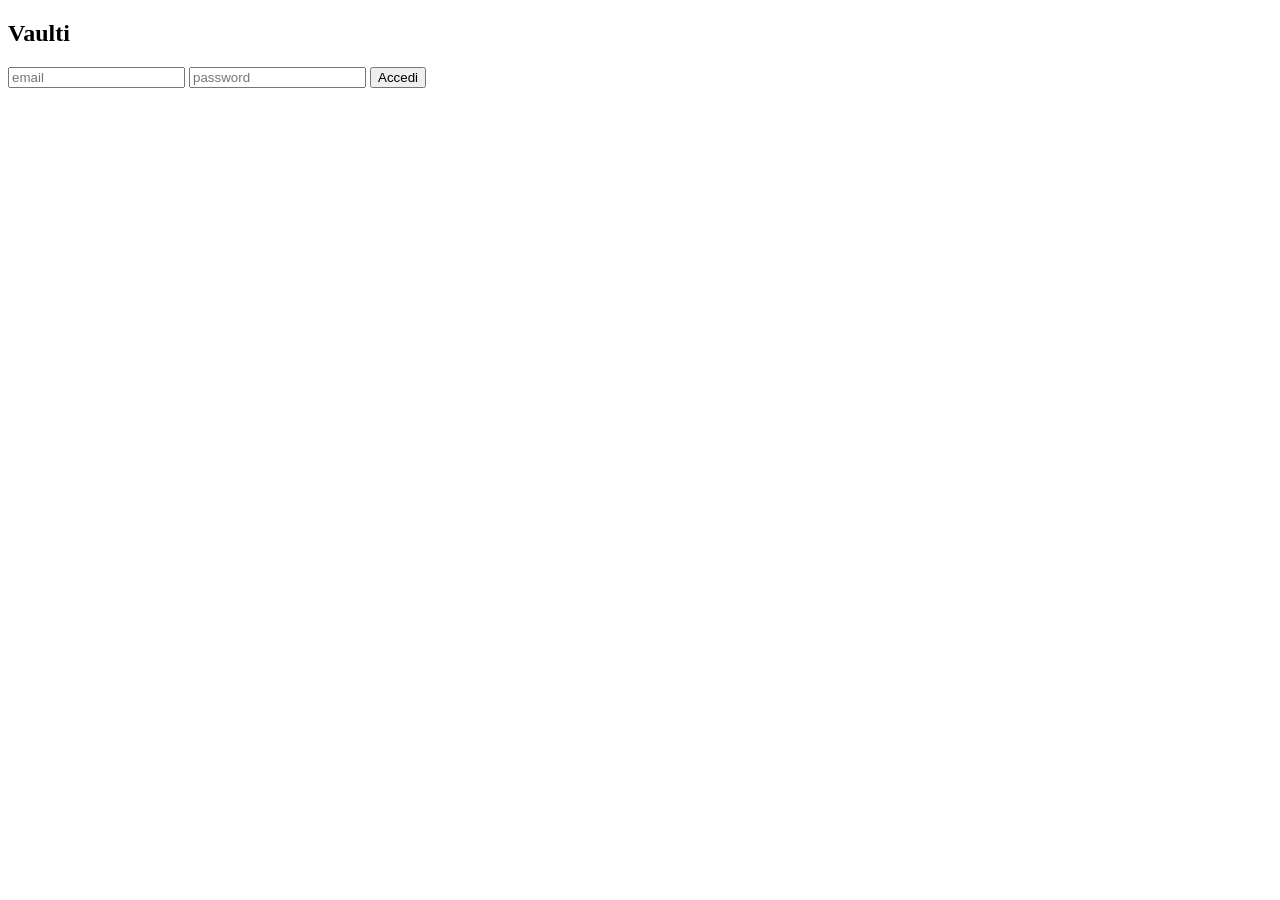
==== web/index.html @ 38659aa2 "feat: dashboard statica embedded con resume upload" ====
<!doctype html>
<html lang="it"><head><meta charset="utf-8">
<meta name="viewport" content="width=device-width,initial-scale=1"><title>Vaulti</title>
<link rel="stylesheet" href="/style.css"></head><body>
<section id="login" class="card">
  <h1>Vaulti</h1>
  <input id="email" type="email" placeholder="email" autocomplete="username">
  <input id="pw" type="password" placeholder="password" autocomplete="current-password">
  <button id="blogin">Accedi</button>
  <button id="breg" hidden>Primo utente (admin)</button>
  <p id="lerr" class="err"></p>
</section>
<main id="main" hidden>
  <header><span id="quota"></span><span>Sposta in:</span>
    <select id="mvsel"></select><button id="blogout">Esci</button></header>
  <nav id="crumbs"></nav>
  <div class="actions">
    <button id="bpick">Carica file</button>
    <button id="bfolder">Nuova cartella</button>
    <input id="file" type="file" hidden multiple>
  </div>
  <table id="listing"><tbody></tbody></table>
  <p id="prog"></p>
  <p id="merr" class="err"></p>
</main>
<script src="/app.js"></script></body></html>
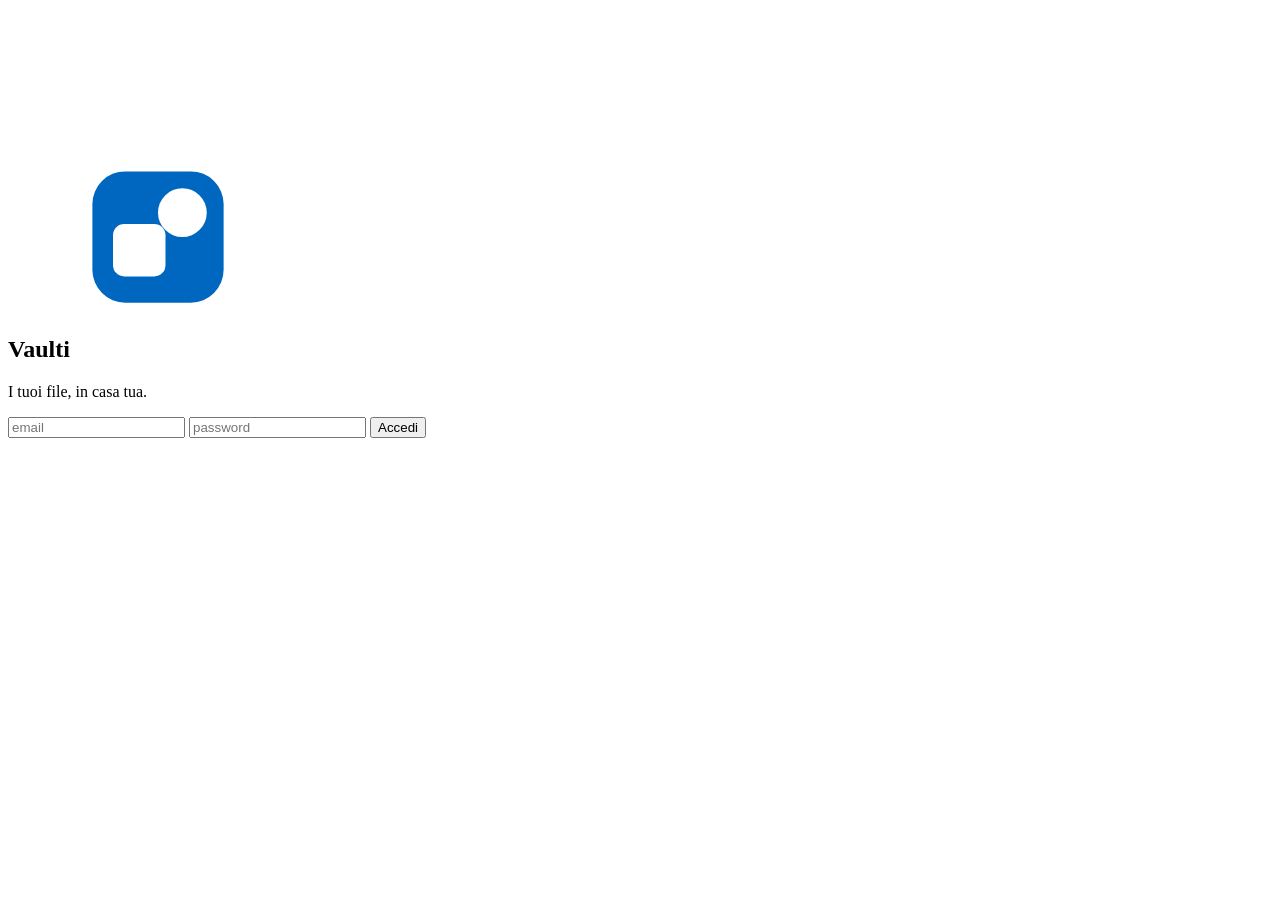
==== commit 336e249a: "feat: guscio UI stile Win11/OneDrive, token CSS, sprite inline (id storici preservati)" ====
--- a/web/index.html
+++ b/web/index.html
@@ -2,25 +2,55 @@
 <html lang="it"><head><meta charset="utf-8">
 <meta name="viewport" content="width=device-width,initial-scale=1"><title>Vaulti</title>
 <link rel="stylesheet" href="/style.css"></head><body>
-<section id="login" class="card">
-  <h1>Vaulti</h1>
-  <input id="email" type="email" placeholder="email" autocomplete="username">
-  <input id="pw" type="password" placeholder="password" autocomplete="current-password">
-  <button id="blogin">Accedi</button>
-  <button id="breg" hidden>Primo utente (admin)</button>
-  <p id="lerr" class="err"></p>
+<!-- sprite SVG: disegnate da zero, niente icone Microsoft copiate -->
+<svg hidden xmlns="http://www.w3.org/2000/svg">
+  <symbol id="i-logo" viewBox="0 0 16 16"><rect x="1" y="1" width="14" height="14" rx="3.5" fill="#0067C0"/><rect x="3.2" y="6.6" width="5.6" height="5.6" rx="1.2" fill="#fff"/><circle cx="10.6" cy="5.4" r="2.6" fill="#fff"/></symbol>
+  <symbol id="i-folder" viewBox="0 0 16 16"><path d="M1.5 4.5a1.5 1.5 0 0 1 1.5-1.5h3l1.4 1.5h5.6a1.5 1.5 0 0 1 1.5 1.5v6a1.5 1.5 0 0 1-1.5 1.5h-10a1.5 1.5 0 0 1-1.5-1.5z" fill="currentColor" opacity=".85"/></symbol>
+  <symbol id="i-file" viewBox="0 0 16 16"><path d="M4 1.5h5l3 3v10a.5.5 0 0 1-1 0V5H7.5V3H5v9.5h-.5A.75.75 0 0 1 4 11.75z" fill="currentColor" opacity=".85"/></symbol>
+</svg>
+
+<section id="login" class="login-overlay">
+  <form class="login card" onsubmit="return false">
+    <svg class="logo i32"><use href="#i-logo"/></svg>
+    <h1>Vaulti</h1>
+    <p class="sub">I tuoi file, in casa tua.</p>
+    <input id="email" type="email" placeholder="email" autocomplete="username">
+    <input id="pw" type="password" placeholder="password" autocomplete="current-password">
+    <button id="blogin" class="btn primary wide">Accedi</button>
+    <button id="breg" class="btn wide" hidden>Primo utente (admin)</button>
+    <p id="lerr" class="err"></p>
+  </form>
 </section>
+
 <main id="main" hidden>
-  <header><span id="quota"></span><span>Sposta in:</span>
-    <select id="mvsel"></select><button id="blogout">Esci</button></header>
-  <nav id="crumbs"></nav>
-  <div class="actions">
-    <button id="bpick">Carica file</button>
-    <button id="bfolder">Nuova cartella</button>
-    <input id="file" type="file" hidden multiple>
+  <header class="topbar">
+    <div class="brand"><svg class="i i20"><use href="#i-logo"/></svg>Vaulti</div>
+    <input id="q" class="search" type="search" placeholder="Cerca" disabled>
+    <div class="user">
+      <span id="who" class="who"></span>
+      <button id="blogout" class="btn ghost">Esci</button>
+    </div>
+  </header>
+  <div class="cols">
+    <nav class="left">
+      <button id="lnav-files" class="lnav-item active"><svg class="i i16"><use href="#i-folder"/></svg>I miei file</button>
+      <div class="space">
+        <div class="bar"><div id="spacebar" class="fill"></div></div>
+        <span id="quota" class="quota"></span>
+      </div>
+    </nav>
+    <div class="main">
+      <nav id="crumbs" class="crumbs"></nav>
+      <div class="actions">
+        <button id="bpick" class="btn primary">Carica file</button>
+        <button id="bfolder" class="btn">Nuova cartella</button>
+        <label>Sposta in <select id="mvsel"></select></label>
+        <input id="file" type="file" hidden multiple>
+      </div>
+      <table id="listing"><tbody></tbody></table>
+      <p id="prog" class="prog"></p>
+      <p id="merr" class="err"></p>
+    </div>
   </div>
-  <table id="listing"><tbody></tbody></table>
-  <p id="prog"></p>
-  <p id="merr" class="err"></p>
 </main>
 <script src="/app.js"></script></body></html>
